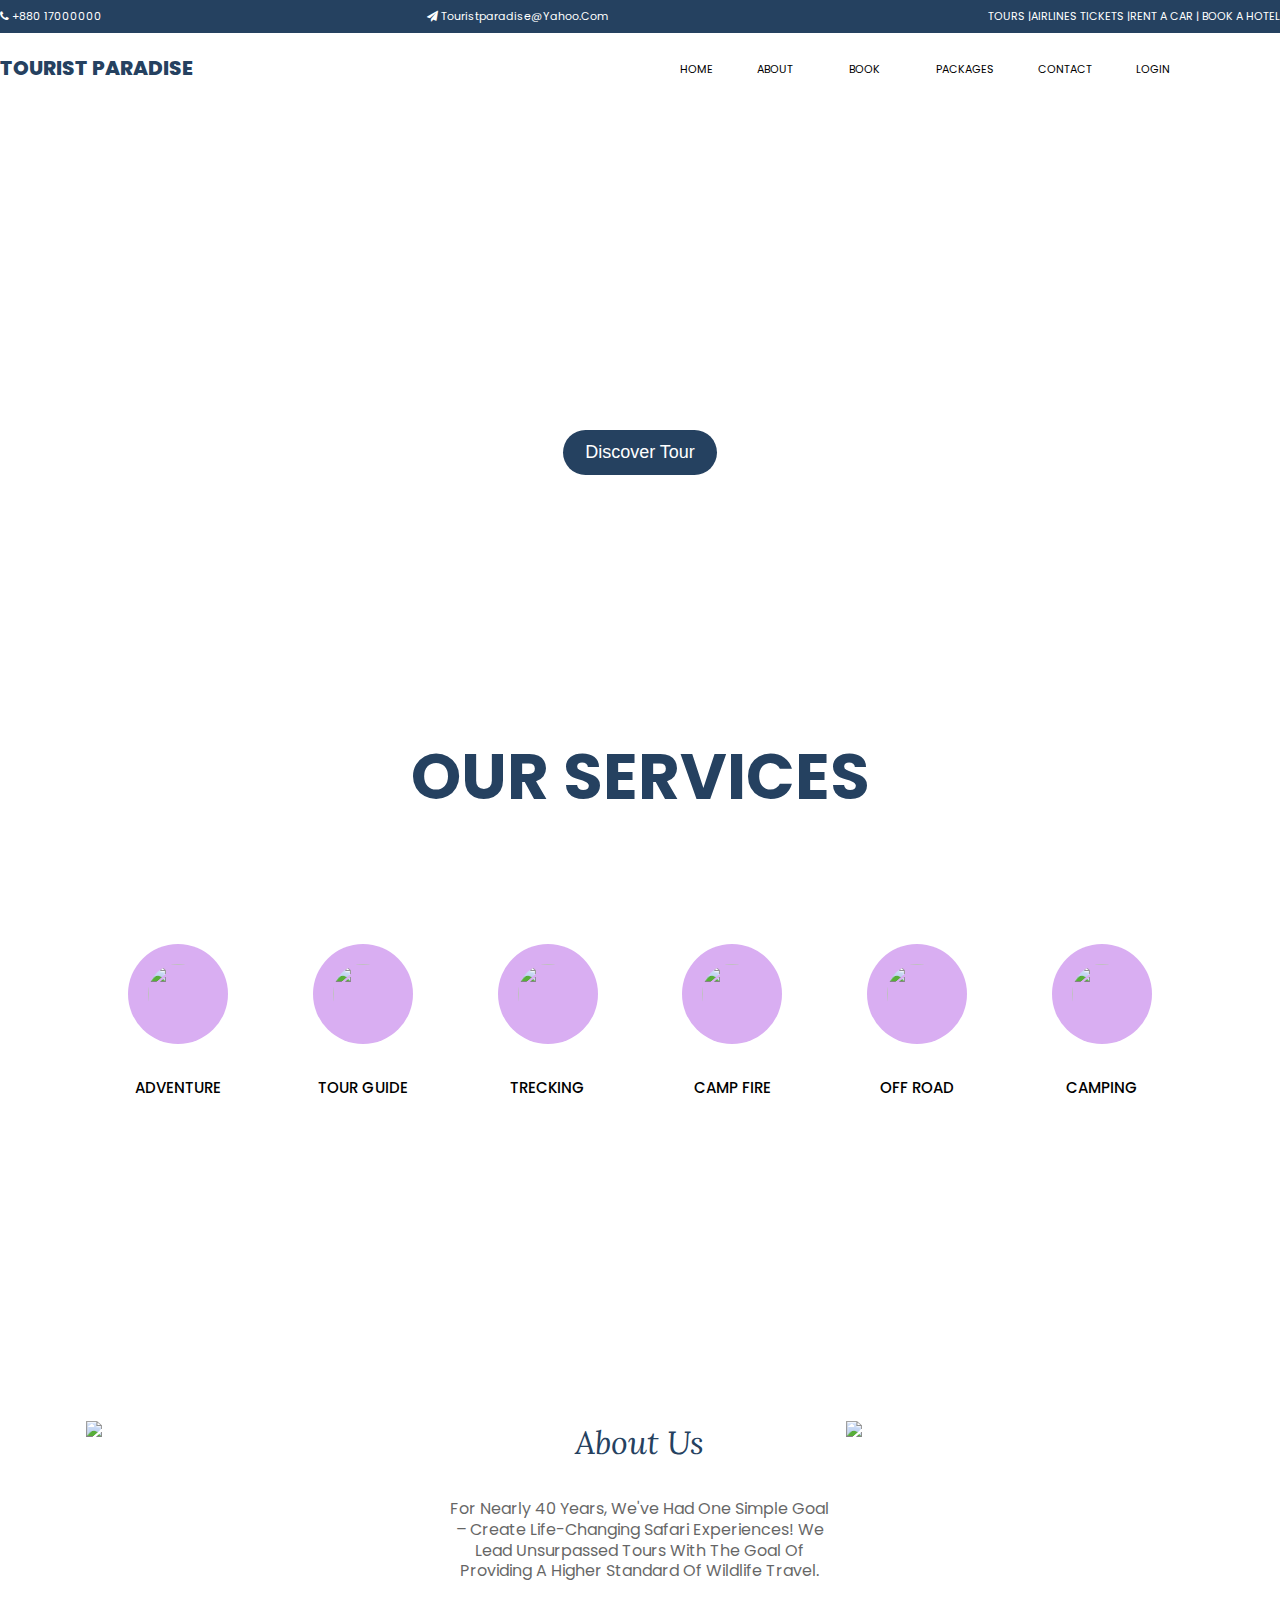
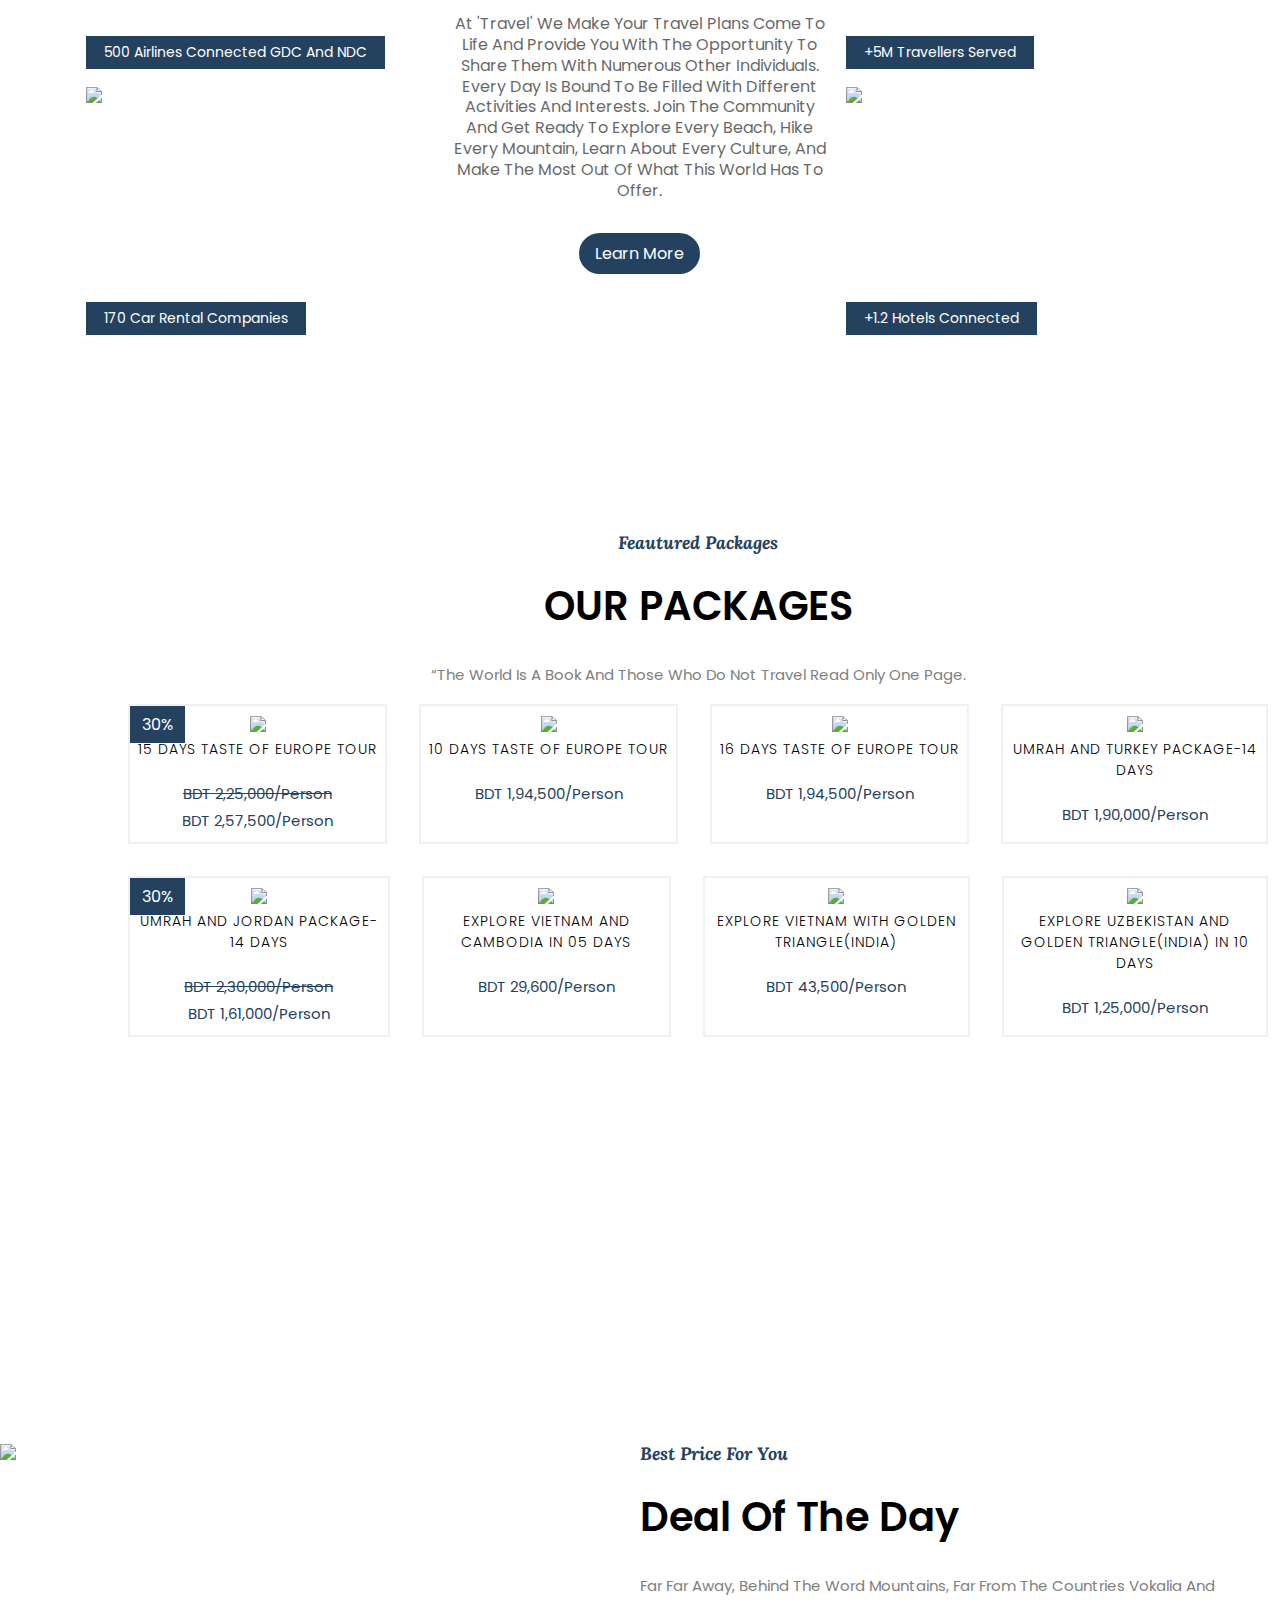
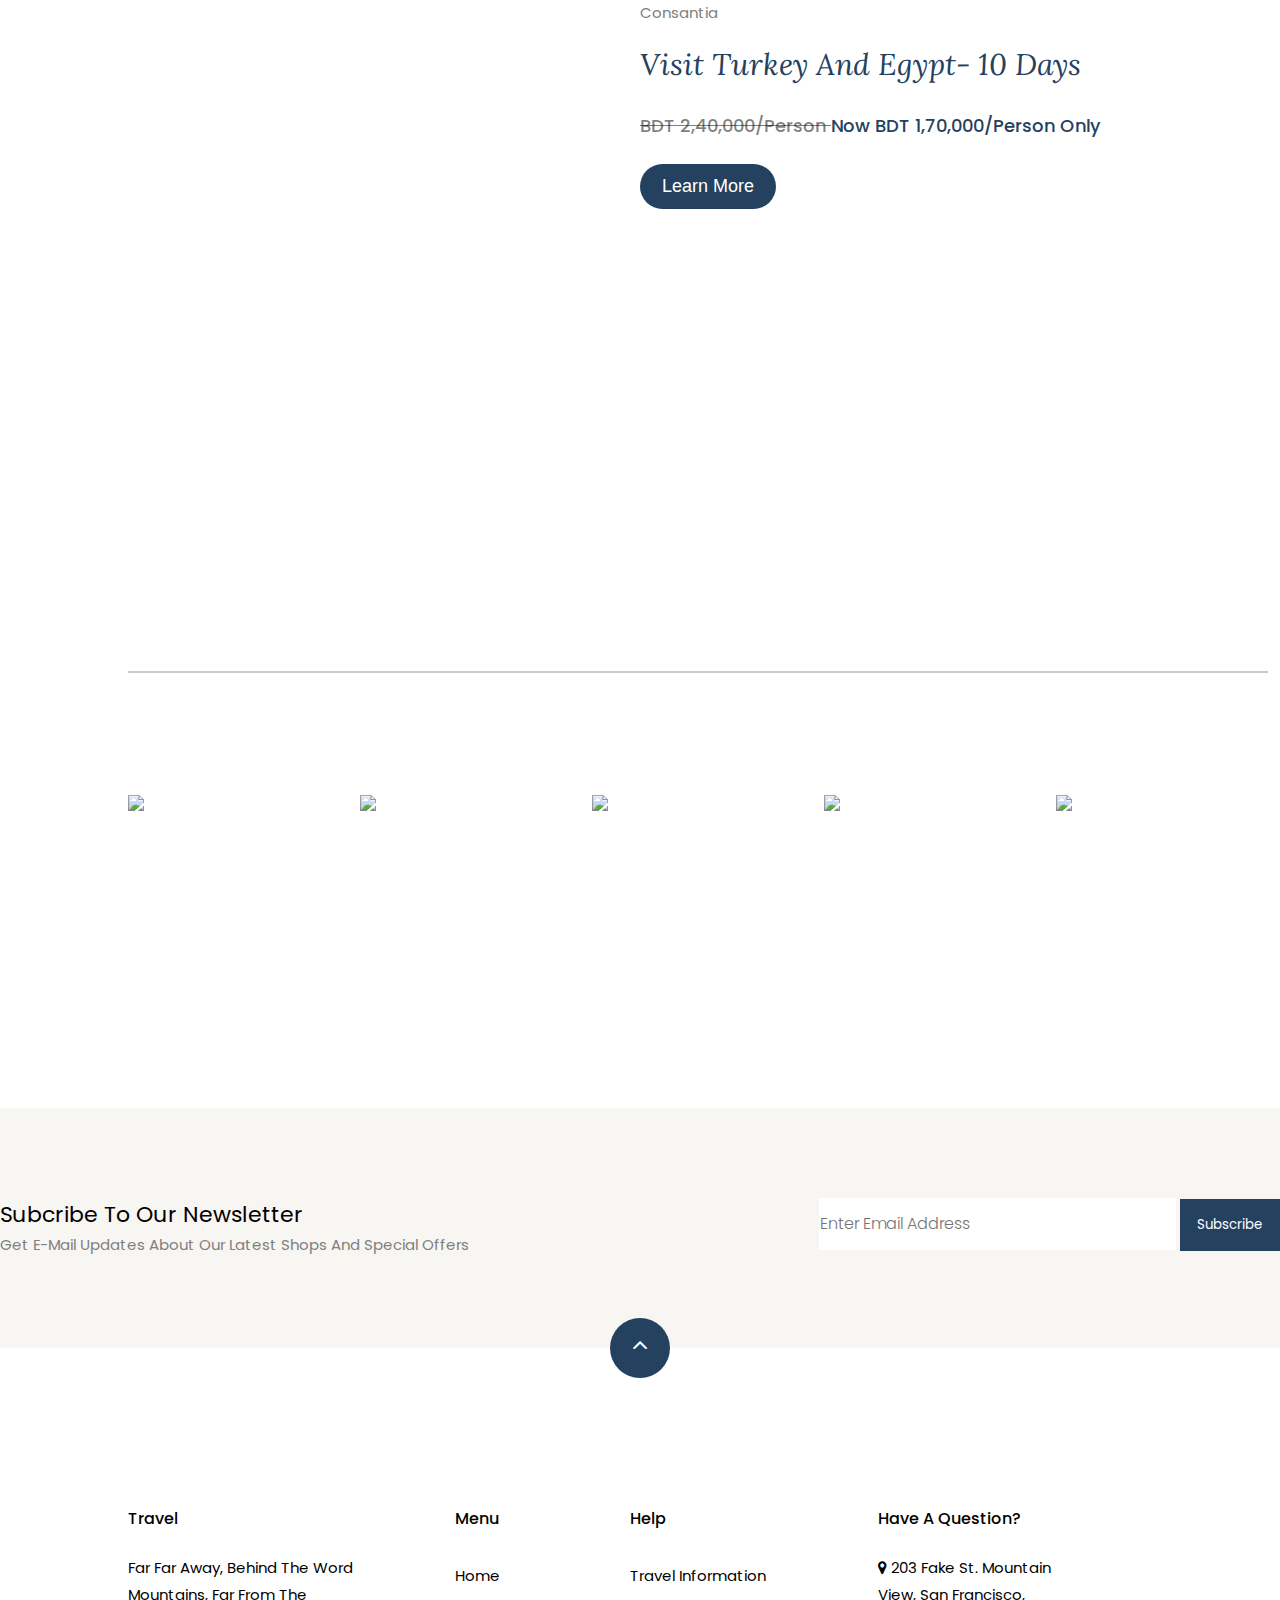
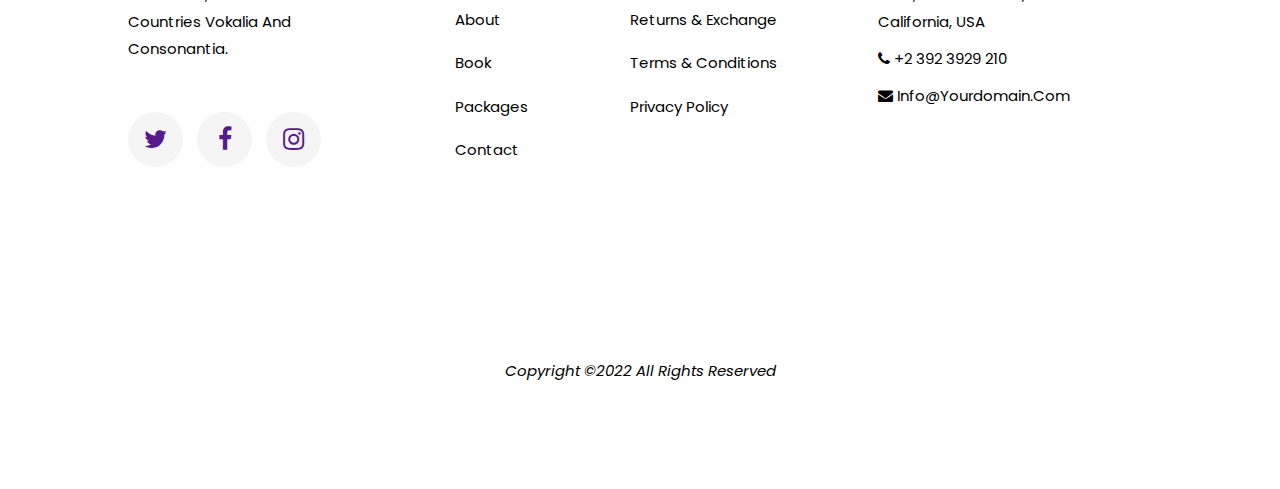
==== index.html @ d347f683 "updated css file" ====
<!DOCTYPE html>
<html>
    <head>
        <meta name="viewport" content="width=device-width, initial-scale=1.0">
        <!--font awesome link -->
        <link rel="stylesheet" href="https://stackpath.bootstrapcdn.com/font-awesome/4.7.0/css/font-awesome.min.css">
        <!--google fonts link -->
        <link rel="preconnect" href="https://fonts.googleapis.com">
        <link rel="preconnect" href="https://fonts.gstatic.com" crossorigin>
        <link href="https://fonts.googleapis.com/css2?family=Amatic+SC:wght@400;700&family=Lora:ital,wght@0,400;0,500;0,600;0,700;1,400;1,500;1,600;1,700&family=Poppins:ital,wght@0,100;0,200;0,300;0,400;0,500;0,600;0,700;0,800;0,900;1,100;1,200;1,300;1,400;1,500;1,600;1,700;1,800;1,900&display=swap" rel="stylesheet">
       <!--css link-->
       <link rel="stylesheet" type="text/css" href="style.css">
       <link rel="stylesheet" type="text/css" href="responsive.css">
       <!-- owl link-->
       <link rel="stylesheet" type="text/css" href="owl.carousel.min.css">
       <link rel="stylesheet" type="text/css" href="owl.theme.default.min.css">

      
        <title>Travel </title>
    </head>
    <body>
        <!--header section code starts-->
        <header>
            <!--top header section starts -->
            <div class="top-header">
                <div class="container">
                    <div class="top-header-tog">
                        <span class="first">
                            <i class="fa fa-phone" aria-hidden="true"></i>
                               <span>+880 17000000</span>
                           </span> 
                           <span class="second">
                            <i class="fa fa-paper-plane" aria-hidden="true"></i>
                            <span>touristparadise@yahoo.com</span>
                       </span> 
                       <span class="third">TOURS |AIRLINES TICKETS |RENT A CAR | BOOK A HOTEL </span> 

                    </div>
                </div>
            </div>
            <!--top header section stops -->
            <!--bottom header code starts here -->
            <div class="navbar">
                <div class="container">
                    <div class="logo-menu-cart-tog">
                        <div class="logo"><a href=".html">Tourist Paradise</a></div>
                        <div class="menu-cart">
                            <div class="menu">
                                <ul>
                                    <li><a href="index.html">HOME</a></li>
                                   
                                    <li><a href="about.html">ABOUT</a></li>
                                    <li>
                                        <div class="dropdown">
                                            <button class="dropbtn"><a href="">BOOK</a></button>
                                            <div class="dropdown-content">
                                              <a href="#">Login</a>
                                              <a href="#">Checkout</a>
                                              <a href="#">Wishlist</a>
                                            </div>
                                          </div>
                                    </li>
                                    <li><a href="packages.html">PACKAGES</a></li>
                                    <li><a href="contact.html">CONTACT</a></li>
                                    <li> <a href="#">LOGIN</a></li>
    
                                </ul>
                            </div>
                            
                            <!-- <div class="cart">
                                <a href=""><i class="fa fa-shopping-cart" aria-hidden="true"></i>[0]</a>
                                
                            </div> -->
                        </div>
                    </div>
                </div>
            </div>
            <!--bottom header code ends here -->
        </header>
        
        <!--header section code ends-->
        <!--banner section starts here -->
        <section class="banner">
            <div class="container">
                <div class="banner-content">
                    <h1> TRAVEL AROUND THE WORLD</h1>
                
                
                    <p>Explore, Discover, Travel</p>
                    <br>
                    <a href=""><button>Discover Tour</button></a>
                </div>
            </div>

        </section>
        <!--banner section ends here-->
        <!--icon section starts here-->
        <section class="icon">
            <div class="container">
                <div class="icon-title">
                    <h1> OUR SERVICES</h1>
                </div>
                <div class="icon-tog">
                   <div class="f-item"> 
                       <span class="icon-image-1">
                        <img src="icons/adventure.png">
                       </span>
                   <h1>ADVENTURE</h1>
                   
                   </div>
                   <div class="f-item">
                       <span class="icon-image-2">
                        <img src="icons/tourguide.png" >
                       </span>
                    <h1>TOUR GUIDE</h1>
                   
                   </div>
                   <div class="f-item">
                       <span class="icon-image-3">
                        <img src="icons/trecking.png">
                       </span>
                    <h1>TRECKING</h1>
                    
                </div>
                   <div class="f-item">
                       <span class="icon-image-4">
                        <img src="icons/campfire.png" >
                       </span>
                    <h1>CAMP FIRE</h1>
                   
                </div>
                <div class="f-item"> 
                    <span class="icon-image-5">
                     <img src="icons/offroad.png">
                    </span>
                <h1>OFF ROAD</h1>
               
                </div>
                <div class="f-item"> 
                    <span class="icon-image-6">
                     <img src="icons/camping.png">
                    </span>
                <h1>CAMPING</h1>
                
                </div>
            </div>
        </section>
         <!--icon section ends here-->
        <!--category section starts-->
        <section class="category">
            <div class="container-index">
                <div class="fc-gallery">
                    <div class="fc-item">
                        <!--item 01-->
                        <div class="item-content">
                          
                        
                            <img src="images/v.png">
                            <br>
                            <a href="">500 Airlines Connected GDC and NDC</a>
                           </div>
                          <!--Item 02-->
                        <div class="item-content">
                          
                        
                         <img src="images/v2.png">
                         <a href="">170 Car Rental Companies</a>
                        </div>
                    </div>
                    <div class="fc-item sec">
                        <h3>About Us</h3>
                        
                        <p>For nearly 40 years, we've had one simple goal – create life-changing safari experiences! We lead unsurpassed tours with the goal of providing a higher standard of wildlife travel.</p>
                        <p>At 'Travel' we make your travel plans come to life and provide you with the opportunity to share them with numerous other individuals. Every day is bound to be filled with different activities and interests. Join the community and get ready to explore every beach, hike every mountain, learn about every culture, and make the most out of what this world has to offer.</p>
                        <a href="about.html">Learn More</a>
                    </div>
                    <div class="fc-item">
                        <div class="item-content">
                            <!--Item 04-->
                            <img src="images/v4.png">
                            <a href="">+5M Travellers served</a>
                        </div>
                        <div class="item-content">
                            <!--Item 05-->
                            <img src="images/v5.png">
                            <a href="">+1.2 Hotels connected </a>
                        </div>
                    </div>
                </div>

            </div>

        </section>
        <!--category section ends here-->
        <!--product section starts here -->
        <section class="product">
            <div class="container-index">
                <div class="upper-part">
                    <h6>Feautured Packages</h6>
                    <h1>OUR PACKAGES</h1>
                    <p>“The world is a book and those who do not travel read only one page. </p>

                </div>
                <div class="product-gallery">
                     <!--item 01-->
                     <div class="product-item">
                        <img src="images/product1.png">
                        <h6>15 Days Taste of Europe Tour</h6>
                        <div class="price">
                            <span style="text-decoration: line-through;">BDT 2,25,000/person</span>
                            <br>
                            <span>BDT 2,57,500/person</span>
                        </div>
                        <div class="offer">
                            <span>30%</span>
                        </div>
                        <div class="product-meta">
                            <a><i class="fa fa-bars"></i></a>
                            <a><i class="fa fa-shopping-cart"></i></a>
                            
                        </div>
                    </div>
                     <!--item 02-->
                     <div class="product-item">
                        <img src="images/product2.png">
                        <h6>10 Days Taste of Europe Tour</h6>
                        <div class="price">
                            <span>BDT 1,94,500/person</span>
                            
                        </div>
                        <div class="product-meta">
                            <a><i class="fa fa-bars"></i></a>
                            <a><i class="fa fa-shopping-cart"></i></a>
                           
                        </div>
                    </div>
                     <!--item 03-->
                     <div class="product-item">
                        <img src="images/product3.png">
                        <h6>16 Days Taste of Europe Tour</h6>
                        <div class="price">
                            <span>BDT 1,94,500/person</span>

                        </div>
                        <div class="product-meta">
                            <a><i class="fa fa-bars"></i></a>
                            <a><i class="fa fa-shopping-cart"></i></a>
                            
                        </div>

                    </div>
                     <!--item 04-->
                     <div class="product-item">
                        <img src="images/product4.png">
                        <h6>Umrah and Turkey Package-14 Days</h6>
                        <div class="price">
                            <span>BDT 1,90,000/person</span>
                        </div>
                        <div class="product-meta">
                            <a><i class="fa fa-bars"></i></a>
                            <a><i class="fa fa-shopping-cart"></i></a>
                         
                        </div>

                    </div>
                    
                </div>

                <!--product-gallery 2 starts here -->
                <div class="product-gallery-2">
                <div class="product-item">
                    <!--item 05-->

                    <img src="images/product5.png">
                    <h6>Umrah and Jordan Package-14 Days</h6>
                    <div class="price">
                        <span style="text-decoration: line-through;">BDT 2,30,000/person</span>
                        <br>
                        <span>BDT 1,61,000/person</span>
                    </div>
                    <div class="offer">
                        <span>30%</span>
                    </div>
                    <div class="product-meta">
                        <a><i class="fa fa-bars"></i></a>
                        <a><i class="fa fa-shopping-cart"></i></a>
                     
                    </div>
                </div>
                 <!--item 06-->
                 <div class="product-item">
                    <img src="images/product6.png">
                    <h6>
                        Explore Vietnam and Cambodia in 05 Days
                    </h6>
                    <div class="price">
                        <span>BDT 29,600/person</span>
                        
                    </div>
                    <div class="product-meta">
                        <a><i class="fa fa-bars"></i></a>
                        <a><i class="fa fa-shopping-cart"></i></a>
                        
                    </div>
                </div>
                 <!--item 07-->
                 <div class="product-item">
                    <img src="images/product7.png">
                    <h6>Explore Vietnam with Golden Triangle(India)</h6>
                    <div class="price">
                        <span>BDT 43,500/person</span>

                    </div>
                    <div class="product-meta">
                        <a><i class="fa fa-bars"></i></a>
                        <a><i class="fa fa-shopping-cart"></i></a>
                        
                    </div>

                </div>
                 <!--item 08-->
                 <div class="product-item">
                    <img src="images/product8.png">
                    <h6> Explore Uzbekistan and Golden Triangle(India) in 10 Days</h6>
                    <div class="price">
                        <span>BDT 1,25,000/person</span>
                    </div>
                    <div class="product-meta">
                        <a><i class="fa fa-bars"></i></a>
                        <a><i class="fa fa-shopping-cart"></i></a>
                        
                    </div>

                </div>
                
            </div>
                <!--product gallery 2 ends here -->
            </div>
        </section>
        <!--product section ends here -->

        <!--banner-2 code starts here -->
        <section class="banner-2">
            <div class="container-index-index">
                <div class="banner-2-tog">
                    <div class="left-banner-2">
                        <img src="images/deal_img.jpg">
                    </div>
                    <div class="right-banner-2">
                        <div class="upper-part-2">
                            <h6>Best Price For You </h6>
                            <h1>Deal of the day</h1>
                            <p>Far far away, behind the word mountains, far from the countries Vokalia and Consantia </p>
                            <h2>
                                <a href="">Visit Turkey and Egypt- 10 Days</a>
                            </h2>
                            <div class="banner-2-price">
                                
                                <span class="price-1" style="text-decoration: line-through;">BDT 2,40,000/person </span>
                                <span class="price-2"><a href="">now BDT 1,70,000/person only</a></span>
                                <br>
                                <a href=""><button>Learn More</button></a>

                            </div>

                        </div>
                        <div class="countdown">

                        </div>
                    </div>
                </div>
            </div>
        </section>
        <!--banner code ends here -->

       
        <!--java script file link-->
       <script src="jquery.min.js"></script>
       <script src="owl.carousel.js"></script>
       <script src="function.js"></script>
        <!--summary section starts here -->
       
         
        <!--social-media section starts here -->
        <section class="social-media">
            <div class="container-index">
                <div class="social-media-tog">
                    <div class="social-1"><a><img src="images/brand_1.webp"></a></div>
                    <div class="social-1"><a><img src="images/brand_2.webp"></a></div>
                    <div class="social-1"><a><img src="images/brand_3.webp"></a></div>
                    <div class="social-1"><a><img src="images/brand_4.webp"></a></div>
                    <div class="social-1"><a><img src="images/brand_5.webp"></a></div>
                </div>
            </div>

        </section>
         <!--social-media section ends here -->

         <!--subscribe section starts here -->
          <!--subscribe section starts here -->
          <section class="subscribe">
            <div class="container">
               <div class="subscribe-tog">
                   <div class="sub-left">
                       <h1>Subcribe to our Newsletter</h1>
                       <p>Get e-mail updates about our latest shops and special offers</p>
                   </div>
                   <div class="sub-right">
                       <form>
                           <input type="email" placeholder="Enter email address">
                           <button>Subscribe</button>
                       </form>
                   </div>
               </div>
               <div class="sub-arrow">
                   <a href=""><i class="fa fa-angle-up"></i></a>
               </div>
            </div>
        </section>
        <!--subscribe section ends here -->
        <!--summary section starts here -->
        <section class="summary">
            <div class="container">
               <div class="sum-tog">
               <div class="sum-item">
                   <h1>Travel</h1>
                   <p>Far far away, behind the word <br>mountains, far from the <br> countries Vokalia and <br> Consonantia.</p>
                   <div class="sum-vegefoods-icons">
                       <a href=""><i class="fa fa-twitter"></i></a>
                       <a href=""><i class="fa fa-facebook-f"></i></a>
                       <a href=""><i class="fa fa-instagram"></i></a>
                       
                   </div>
               </div>
               <div class="sum-item">
                   <h1>Menu</h1>
                   <ul>
                       <li><a href="index.html">Home</a></li>
                       <li><a href="about.html">About</a></li>
                       <li><a href="">Book</a></li>
                       <li><a href="">Packages</a></li>
                       <li><a href="">Contact</a></li>

                   </ul>
               </div>
               <div class="sum-item">
                   <h1>Help</h1>
                   <ul>
                       <li><a href="">Travel Information</a></li>
                       <li><a href="">Returns & Exchange</a></li>
                       <li><a href="">Terms & Conditions</a></li>
                       <li><a href="">Privacy Policy</a></li>
                   </ul>
               </div>
               <div class="sum-item">
                   <h1>Have a Question?</h1>
                       <div class="sum-map">
                           <span><i class="fa fa-map-marker"></i></span>
                           <span>203 Fake St. Mountain <br> View, San Francisco, <br> California, USA</span>
                       </div>
                       <div class="sum-phone">
                           <span><i class="fa fa-phone"></i></span>
                           <span>+2 392 3929 210</span>
                       </div>
                       <div class="sum-mail">
                           <span><i class="fa fa-envelope"></i></span>
                           <span>info@yourdomain.com</span>
                       </div>
               </div>
           </div>
            </div>
        </section>

   </body>
   <footer>
       <div class="container">
           <div class="footer-div">
               <cite>Copyright ©2022 All rights reserved </cite>
           </div>
       </div>
   </footer>

    </body>
        <!-- footer section starts  -->

</html>
---- style.css ----
@import url('https://fonts.googleapis.com/css2?family=Poppins:wght@100;200;300;400;500;600&display=swap');

:root {
  --main-color: #8e44ad;
  --black: #222;
  --white: #fff;
  --light-black: #777;
  --light-white: #fff9;
  --dark-bg: rgba(0, 0, 0, 0.7);
  --light-bg: #eee;
  --border: 0.1rem solid var(--black);
  --box-shadow: 0 0.5rem 1rem rgba(0, 0, 0, 0.1);
  --text-shadow: 0 1.5rem 3rem rgba(0, 0, 0, 0.3);
}

* {
  font-family: 'Poppins', sans-serif;
  margin: 0;
  padding: 0;
  box-sizing: border-box;
  outline: none;
  border: none;
  text-decoration: none;
  text-transform: capitalize;
}



html::-webkit-scrollbar {
  width: 1rem;
}

html::-webkit-scrollbar-track {
  background-color: var(--white);
}

html::-webkit-scrollbar-thumb {
  background-color: var(--main-color);
}

section {
  padding: 5rem 10%;
}

@keyframes fadeIn {
  0% {
    transform: scale(0);
    opacity: 0;
  }
}

.heading {
  background-size: cover !important;
  background-position: center !important;
  padding-top: 10rem;
  padding-bottom: 15rem;
  display: flex;
  align-items: center;
  justify-content: center;
}

.heading h1 {
  font-size: 10rem;
  text-transform: uppercase;
  color: var(--white);
  text-shadow: var(--text-shadow);
}

.btn {
  display: inline-block;
  background: var(--black);
  margin-top: 1rem;
  color: var(--white);
  font-size: 1.7rem;
  padding: 1rem 3rem;
  cursor: pointer;
}

.btn:hover {
  background: var(--main-color);
}

.heading-title {
  text-align: center;
  margin-bottom: 3rem;
  font-size: 6rem;
  text-transform: uppercase;
  color: var(--black);
}

.header {
  position: sticky;
  top: 0;
  left: 0;
  right: 0;
  z-index: 1000;
  background-color: var(--white);
  display: flex;
  padding-top: 2rem;
  padding-bottom: 2rem;
  box-shadow: var(--box-shadow);
  align-items: center;
  justify-content: space-between;
}

.header .logo {
  font-size: 2.5rem;
  color: var(--black);
}

.header .navbar a {
  font-size: 2rem;
  margin-left: 2rem;
  color: var(--black);
}

.header .navbar a:hover {
  color: var(--main-color);
}

#menu-btn {
  font-size: 2.5rem;
  cursor: pointer;
  color: var(--black);
  display: none;
}

.header {
  width: 100%;
}
.container-index {
  width: 1140px;
  margin: auto;
}

.top-header {
  width: 100%;
  background-color: #254160;
  padding: 8px 0px;
  color: white;
  font-size: 11px;
  font-family: 'Poppins', sans-serif;
}
.third {
  float: right;
}

.first {
  float: left;
  width: 33.33%;
}
.logo-menu-cart-tog,
.menu-cart {
  display: flex;
}
.logo,
.menu-cart {
  flex-basis: 50%;
}
.menu ul li {
  display: inline-block;
  margin-left: 40px;
  line-height: 1.9;
  padding-top: 16px;
  padding-bottom: 20px;
  font-size: 11px;
  font-family: 'Poppins', sans-serif;
  font-weight: 400;
}
.menu ul li a {
  color: black;
}
.navbar {
  width: 100%;
  background-color: white;
  position: sticky;
  top: 0;
  z-index: 100;
  height: 65px;
}
.cart {
  margin-left: 40px;
  line-height: 1.9;
  padding-top: 16px;
  padding-bottom: 20px;
}
.menu ul li a,
.cart a,
.logo a {
  text-decoration: none;
}
.menu ul li a:hover {
  transition: 0.5s;

  color: #254160;
}

.logo {
  line-height: 1.9;
  padding-top: 16px;
  padding-bottom: 20px;
}
.logo a {
  font-weight: 800;
  font-size: 20px;
  text-transform: uppercase;
  font-family: 'Poppins', sans-serif;
  color: #254160;
}
.logo a:hover {
  font-weight: 800;
  font-size: 20px;
  text-transform: uppercase;
  font-family: 'Poppins', sans-serif;
  color: black;
  transition: 1s;
  cursor: pointer;
}

.banner {
  width: 100%;
  background-image: url(images/banner2.png);
  background-position: center;
  background-repeat: no-repeat;
  background-size: cover;
  padding: 85px 0px;
  text-align: center;
}
.banner h1 {
  font-size: 7vw;
  color: #fff;
  line-height: 1.1;
  font-weight: 300;
  font-family: 'Franklin Gothic Medium', 'Arial Narrow', Arial, sans-serif;
}

.banner p {
  font-weight: 300;
  font-size: 12px;
  letter-spacing: 4px;
  text-transform: uppercase;
  display: inline-block;
  color: #fff;
}
.banner-content button {
  background-color: #254160;
  padding: 12px 22px;
  margin: 25px 0px;
  border-radius: 30px;
  color: white;
  font-family: sans-serif;
  font-size: 18px;
  font-weight: 500;
}
.banner-content button:hover {
  background: transparent;
  transition: 1s;
  border: 2px solid navy;
  box-shadow: rgba(0, 0, 0, 0.25) 0px 54px 55px,
    rgba(0, 0, 0, 0.12) 0px -12px 30px, rgba(0, 0, 0, 0.12) 0px 4px 6px,
    rgba(0, 0, 0, 0.17) 0px 12px 13px, rgba(0, 0, 0, 0.09) 0px -3px 5px;
  cursor: pointer;
  color: #254160;
}
.right-banner-2 button {
  text-align: center;
  background-color: #254160;
  padding: 12px 22px;
  margin: 25px 0px;
  border-radius: 30px;
  color: white;
  font-family: sans-serif;
  font-size: 18px;
  font-weight: 500;
}
.right-banner-2 button:hover {
  background: transparent;
  transition: 1s;
  border: 2px solid navy;
  box-shadow: rgba(0, 0, 0, 0.25) 0px 54px 55px,
    rgba(0, 0, 0, 0.12) 0px -12px 30px, rgba(0, 0, 0, 0.12) 0px 4px 6px,
    rgba(0, 0, 0, 0.17) 0px 12px 13px, rgba(0, 0, 0, 0.09) 0px -3px 5px;
  cursor: pointer;
  color: #254160;
}
.icon-tog {
  display: flex;
  justify-content: space-between;
  padding: 120px 0px;
  text-align: center;
  line-height: 1.9;
  font-family: 'Poppins', Arial, sans-serif;
}
.f-item h1 {
  font-size: 15px;
  text-transform: uppercase;
  font-weight: 500;
  font-family: 'Poppins', Arial, sans-serif;
  color: #000000;
}
.f-item p {
  text-transform: uppercase;
  color: rgba(0, 0, 0, 0.5);
  font-size: 12px;
  font-weight: 500;
}
.icon-title {
  text-align: center;
  font-size: 32px;
  margin-top: 64px;
  font-family: 'Franklin Gothic Medium', 'Arial Narrow', Arial, sans-serif;
  font-weight: 200px;
  color: #254160;
}

.icon-image-1 img,
.icon-image-2 img,
.icon-image-3 img,
.icon-image-4 img,
.icon-image-5 img,
.icon-image-6 img {
  display: inline-block;

  height: 100px;
  width: 100px;
  text-align: center;
  padding: 20px 20px;
  border-radius: 100%;
}

.icon-image-1 img {
  background-color: #d9aef2;
}
.icon-image-2 img {
  background-color: #d9aef2;
}
.icon-image-3 img {
  background-color: #d9aef2;
}
.icon-image-4 img {
  background-color: #d9aef2;
}
.icon-image-5 img {
  background-color: #d9aef2;
}
.icon-image-6 img {
  background-color: #d9aef2;
}

.icon-image-1 img:hover,
.icon-image-2 img:hover,
.icon-image-3 img:hover,
.icon-image-4 img:hover,
.icon-image-5 img:hover,
.icon-image-6 img:hover {
  background-color: #254160;
  transition: 1s;
  cursor: pointer;
}

.sec {
  text-align: center;
  margin: 16px 0px;
}
.sec h3 {
  font-family: 'Lora', serif;
  font-style: italic;
  font-size: 32px;
  font-weight: 400;
  line-height: 1.5;
  color: #254160;
  margin-bottom: 32px;
}
.sec p {
  font-family: 'Poppins', sans-serif;
  color: black;
  opacity: 0.6;
  line-height: 1.3;
  margin-top: 32px;
  margin-bottom: 32px;
}
.sec a {
  background-color: #254160;
  color: white;
  padding: 6px 14px;
  font-size: 16px;
  font-family: 'Poppins', sans-serif;
  border-radius: 35px;
  border: 2px solid #254160;
  display: inline-block;
  text-decoration: none;
}

.sec a:hover {
  transition: 1s;
  cursor: pointer;
  background-color: white;
  color: #254160;
  border: 2px solid #254160;
}

.category {
  width: 100%;
  background-color: white;
  padding: 100px 0px;
}
.fc-gallery {
  display: flex;
}
.fc-item {
  flex-basis: 33.33%;
}
.item-content img {
  max-width: 100%;
  height: 250px;
}
.item-content,
.about-1-left {
  margin: 16px;
  height: 250px;
  position: relative;
}
.item-content a,
.about-1-left a {
  position: absolute;
  bottom: 0;
  left: 0;
  background: #254160;
  color: white;
  text-decoration: none;
  padding: 6px 18px;
  font-family: 'Poppins', Arial, sans-serif;
  font-size: 14px;
}
.testimonial {
  width: 100%;
  background-color: white;
}
.upper-part h6,
.upper-part h1,
.upper-part p {
  text-align: center;
}
.upper-part h6 {
  font-size: 18px;

  margin-bottom: 10px;
  font-family: 'Lora', Georgia, serif;
  font-style: italic;
  color: #254160;
}
.upper-part h1 {
  position: relative;
  font-size: 40px;
  font-weight: 600;
  color: #000000;
  font-family: 'Poppins', Arial, sans-serif;
  margin-top: 22px;
}
.upper-part p {
  margin-top: 25px;
  margin-bottom: 1rem;
  font-family: 'Poppins', Arial, sans-serif;
  background: #fff;
  font-size: 15px;
  line-height: 1.8;
  font-weight: 400;
  color: gray;
}
.testimonial-tog {
  display: grid;
  grid-template-columns: auto auto auto;
  padding: 85px 0px;
}

.test-1 {
  text-align: center;
}

.owl-carousel .owl-item img {
  width: 100px;
  border-radius: 100%;
}
.user-image {
  position: relative;
  display: inline-block;
  margin-top: 50px;
}

.test-1 p,
.test-1 h3,
.test-1 h5 {
  text-align: center;
}
.test-1 p {
  font-family: 'Poppins', Arial, sans-serif;
  background: #fff;
  font-size: 15px;
  line-height: 1.8;
  font-weight: 400;
  color: gray;
  margin-top: 40px;
  margin-bottom: 40px;
  border-left: 2px solid rgb(238, 236, 236);
  position: relative;
}
.test-1 p::before {
  content: '';
  height: 30px;
  width: 3px;
  background-color: #254160;
  position: absolute;
  left: -2px;
  top: 50%;
  transform: translateY(-50%);
}
.test-1 h3 {
  font-weight: 400;
  font-size: 18px;
  margin-bottom: 0;
  font-family: 'Poppins', Arial, sans-serif;
}
.test-1 h5 {
  font-size: 12px;
  font-weight: 400;
  text-transform: uppercase;
  letter-spacing: 2px;
  font-family: 'Poppins', Arial, sans-serif;
  margin: 10px 0px;
}

.product {
  width: 100%;
  background-color: white;
}
.product-gallery {
  display: grid;
  grid-template-columns: auto auto auto auto;
  column-gap: 32px;
}
.product-gallery-2 {
  display: grid;
  grid-template-columns: auto auto auto auto;
  column-gap: 32px;
  margin-top: 32px;
}
.product-item {
  text-align: center;
  position: relative;
  border: 2px solid rgb(240, 240, 240);
  padding: 8px;
}
.product-item img {
  width: 220px;
}
.product-item img:hover {
  transform: scale(1.1);
  transition: 0.5s;
}
.product-item h6 {
  font-size: 14px;
  margin-bottom: 20px;
  font-weight: 300;
  text-transform: uppercase;
  letter-spacing: 1px;
  font-family: 'Poppins', Arial, sans-serif;
  line-height: 1.5;
}
.price span {
  font-family: 'Poppins', Arial, sans-serif;
  background: #fff;
  font-size: 15px;
  line-height: 1.8;
  color: #254160;
}
.product-meta a i {
  width: 40px;
  height: 40px;
  line-height: 40px;
  color: white;
  background-color: #254160;
  border-radius: 100%;
}
.product-meta {
  position: absolute;
  bottom: 15px;
  left: 50%;
  transform: translateX(-50%);
  opacity: 0;
}
.product-item:hover .product-meta {
  opacity: 1;
  transition: 1s;
}

.offer span {
  position: absolute;
  background: #254160;
  top: 0;
  left: 0;
  padding: 6px 12px;
  color: white;
  font-family: 'Poppins', Arial, sans-serif;
  text-align: center;
}
.banner-2 {
  width: 100%;

  background-image: url(../images/bg_3.jpg);
  background-position: center;
  background-repeat: no-repeat;
  background-size: cover;
  padding: 85px 0px;
  margin: 120px 0px;
}

.upper-part-2 h6,
.upper-part-2 h1,
.upper-part-2 p {
  text-align: left;
}

.upper-part-2 h6 {
  font-size: 18px;

  margin-bottom: 10px;
  font-family: 'Lora', Georgia, serif;
  font-style: italic;
  color: #254160;
}
.upper-part-2 h1 {
  position: relative;
  font-size: 40px;
  font-weight: 600;
  color: #000000;
  font-family: 'Poppins', Arial, sans-serif;
  margin-top: 22px;
}
.upper-part-2 p {
  margin-block-start: 1em;
  margin-block-end: 1em;
  margin-inline-start: 0px;
  margin-inline-end: 0px;
  margin-top: 25px;
  margin-bottom: 1rem;
  font-family: 'Poppins', Arial, sans-serif;

  font-size: 15px;
  line-height: 1.8;
  font-weight: 400;
  color: gray;
}
.banner-2-tog {
  display: flex;
  margin: 120px 0px;
  text-align: left;
}
.left-banner-2,
.right-banner-2 {
  flex-basis: 50%;
}
.price-1 {
  font-weight: 500;
  font-size: 18px;
  color: rgba(0, 0, 0, 0.5);
}
.price-2 a {
  font-weight: 500;
  font-size: 18px;
  color: #254160;
  text-decoration: none;
}
.banner-2-price {
  margin-top: 25px;
}
.upper-part-2 h2 a {
  text-decoration: none;
  color: #254160;
  font-size: 30px;
  font-family: 'Lora', Georgia, serif;
  font-style: italic;
  line-height: 1.5;
  font-weight: 400;
}
.user-image i {
  width: 40px;
  height: 40px;
  line-height: 40px;
  border-radius: 100%;
  color: #254160;
  background-color: white;
  position: absolute;
  bottom: 0;
  right: 0;
}

.social-media-tog {
  display: grid;
  grid-template-columns: auto auto auto auto auto;
  column-gap: 20px;
  margin-top: 32px;
  border-top: 2px solid rgb(201, 201, 201);
  padding: 120px 0px;
}
.social-1 img {
  width: 180px;
  height: auto;
}
.subscribe {
  width: 100%;
  padding: 90px 0px;
  background-color: #f7f6f2;
  margin: 90px 0px;
  position: relative;
}
.subscribe-tog {
  display: flex;
  justify-content: space-between;
}
.sub-left h1 {
  line-height: 1.5;
  font-weight: 400;
  color: #000000;
  font-family: 'Poppins', Arial, sans-serif;
  font-size: 22px;
}
.sub-left p {
  font-family: 'Poppins', Arial, sans-serif;

  font-size: 15px;
  line-height: 1.8;
  font-weight: 400;
  color: gray;
}

.sub-right form input {
  width: 357.31px;
  height: 52px;
  background: #fff;
  border: 1px solid transparent;
  color: black;
  font-size: 16px;
  font-weight: 300;
  color: #000000;
}
.sub-right form button {
  height: 52px;
  width: 100px;
  border: none;
  background-color: #254160;
  color: white;
}
.sub-arrow {
  width: 60px;
  height: 60px;
  line-height: 60px;
  border-radius: 100%;
  background-color: #254160;
  text-align: center;
  color: white;
  position: absolute;
  bottom: -30px;
  left: 50%;
  transform: translateX(-50%);
}
.sub-arrow a i {
  color: white;
  font-size: 25px;
}
.sum-tog {
  display: grid;
  grid-template-columns: auto auto auto auto;
  column-gap: 20px;
}
.sum-item {
  text-align: left;
}
.sum-item h1 {
  font-size: 16px;
  font-weight: 500;
  line-height: 1.5px;
  color: #000000;
  font-family: 'Poppins', Arial, sans-serif;
  padding-bottom: 35px;
}
.sum-item p {
  font-size: 14px;

  color: #000000;
  font-family: 'Poppins', Arial, sans-serif;

  font-size: 15px;
  line-height: 1.8;
  font-weight: 400;
  margin-bottom: 50px;
}
.sum-item ul li {
  list-style: none;
}

.sum-item ul li a {
  text-decoration: none;
  font-size: 14px;

  color: #000000;
  font-family: 'Poppins', Arial, sans-serif;

  font-size: 15px;
  line-height: 2.9;
  font-weight: 400;
}
.sum-item ul li a:hover {
  margin-left: 10px;
  transition: 1s;
  color: #254160;
}
.sum-vegefoods-icons a i {
  background-color: #f5f5f5;
  width: 55px;
  height: 55px;
  line-height: 55px;
  border-radius: 100%;
  margin-right: 10px;
  font-size: 25px;
}
.sum-vegefoods-icons a i:hover {
  background-color: #254160;
  color: white;
  transition: 1s;
}
.sum-vegefoods-icons a {
  text-align: center;
}

.sum-map span,
.sum-phone span,
.sum-mail span {
  font-size: 14px;

  color: #000000;
  font-family: 'Poppins', Arial, sans-serif;

  font-size: 15px;
  line-height: 1.8;
  font-weight: 400;
}
.sum-map,
.sum-phone,
.sum-mail {
  margin-bottom: 10px;
}
.footer-div {
  text-align: center;

  font-size: 14px;
  padding: 7em 0;
  color: #000000;
  font-family: 'Poppins', Arial, sans-serif;
  background: #fff;
  font-size: 15px;
  line-height: 1.8;
  font-weight: 400;
}
.footer-div a {
  text-decoration: none;
}

.footer-div a:hover {
  color: #254160;
  transition: 1s;
}

/* Style The Dropdown Button */
.dropbtn {
  background-color: white;
  color: black;
  padding: 12px;
  font-size: 11px;
  border: none;

  font-family: 'Poppins', sans-serif;
  font-weight: 400;
}
.dropbtn:hover {
  background-color: #254160;
  transition: 1s;
}

/* The container <div> - needed to position the dropdown content */
.dropdown {
  position: relative;
  display: inline-block;
}

/* Dropdown Content (Hidden by Default) */
.dropdown-content {
  display: none;
  position: absolute;
  background-color: #f9f9f9;
  min-width: 160px;
  box-shadow: 0px 8px 16px 0px rgba(0, 0, 0, 0.2);
  z-index: 1;
}

/* Links inside the dropdown */
.dropdown-content a {
  color: black;
  padding: 12px 16px;
  text-decoration: none;
  display: block;
}

/* Change color of dropdown links on hover */
.dropdown-content a:hover {
  background-color: #f1f1f1;
}

/* Show the dropdown menu on hover */
.dropdown:hover .dropdown-content {
  display: block;
}

/* Change the background color of the dropdown button when the dropdown content is shown */
.dropdown:hover .dropbtn {
  background-color: white;
}
/* about page style starts*/
.about-title h1 {
  font-family: 'Lucida Sans', 'Lucida Sans Regular', 'Lucida Grande',
    'Lucida Sans Unicode', Geneva, Verdana, sans-serif;
  color: #254160;
  font-weight: 300;
  margin: 32px;
  text-align: center;
}
.about-why-title h1 {
  font-size: 24px;
  font-family: 'Lucida Sans', 'Lucida Sans Regular', 'Lucida Grande',
    'Lucida Sans Unicode', Geneva, Verdana, sans-serif;
  color: #254160;
  font-weight: 300;
  margin: 32px;
  text-align: center;
}
.about-1-left img {
  max-width: 100%;
  height: 250px;
}
.about-1-tog {
  display: flex;
}

table {
  font-family: arial, sans-serif;
  border-collapse: collapse;
  width: 100%;
}

td,
th {
  border: 1px solid #dddddd;
  text-align: left;
  padding: 8px;
}

tr:nth-child(even) {
  background-color: #dddddd;
}

/* about page style ends*/
.highlights-tog {
  display: flex;
  color: white;
}
.high-1 {
  background-color: #f9799a;

  padding-left: 50px;
  padding-right: 50px;
  padding-top: 25px;
  padding-bottom: 20px;
  margin-left: 25px;
  margin-right: 25px;
  border-radius: 10px;
  margin-bottom: 100px;
  margin-top: 42px;
}
.high-1:hover {
  cursor: pointer;
  box-shadow: 10px 10px 5px rgb(230, 225, 225);
}
.high-2 {
  background-color: #61c4d8;

  padding-left: 50px;
  padding-right: 50px;
  padding-top: 25px;
  padding-bottom: 20px;
  margin-left: 25px;
  margin-right: 25px;
  border-radius: 10px;
  margin-bottom: 100px;
  margin-top: 42px;
}
.high-2:hover {
  cursor: pointer;
  box-shadow: 10px 10px 5px rgb(230, 225, 225);
}

.high-3 {
  background-color: #1e266d;

  padding-left: 50px;
  padding-right: 50px;
  padding-top: 25px;
  padding-bottom: 20px;
  margin-left: 25px;
  margin-right: 25px;
  border-radius: 10px;
  margin-bottom: 100px;
  margin-top: 42px;
}
.high-3:hover {
  cursor: pointer;
  box-shadow: 10px 10px 5px rgb(230, 225, 225);
}
.high-1 p,
.high-2 p,
.high-3 p {
  line-height: 1.9;
  font-size: 16px;
}

.high-1 h3,
.high-2 h3,
.high-3 h3 {
  font-size: 18px;
  font-weight: bold;
  margin-bottom: 17px;
}

.packages .box-container {
  display: grid;
  grid-template-columns: repeat(auto-fit, minmax(30rem, 1fr));
  gap: 2rem;
}

.packages .box-container .box {
  border: var(--border);
  box-shadow: var(--box-shadow);
  background: var(--white);
  display: none;
}

.packages .box-container .box:nth-child(1),
.packages .box-container .box:nth-child(2),
.packages .box-container .box:nth-child(3),
.packages .box-container .box:nth-child(4),
.packages .box-container .box:nth-child(5),
.packages .box-container .box:nth-child(6) {
  display: inline-block;
}

.packages .box-container .box:hover .image img {
  transform: scale(1.1);
}

.packages .box-container .box .image {
  height: 25rem;
  overflow: hidden;
}

.packages .box-container .box .image img {
  height: 100%;
  width: 100%;
  object-fit: cover;
  transition: 0.2s linear;
}

.packages .box-container .box .content {
  padding: 2rem;
  text-align: center;
}

.packages .box-container .box .content h3 {
  font-size: 2.5rem;
  color: var(--black);
}

.packages .box-container .box .content p {
  font-size: 1.5rem;
  color: var(--light-black);
  line-height: 2;
  padding: 1rem 0;
}

.packages .load-more {
  text-align: center;
  margin-top: 2rem;
}

.booking .book-form {
  padding: 2rem;
  background: var(--light-bg);
}

.booking .book-form .flex {
  display: flex;
  flex-wrap: wrap;
  gap: 2rem;
}

.booking .book-form .flex .inputBox {
  flex: 1 1 41rem;
}

.booking .book-form .flex .inputBox input {
  width: 100%;
  padding: 1.2rem 1.4rem;
  font-size: 1.6rem;
  color: var(--light-black);
  text-transform: none;
  margin-top: 1.5rem;
  border: var(--border);
}

.booking .book-form .flex .inputBox input:focus {
  background: var(--black);
  color: var(--white);
}

.booking .book-form .flex .inputBox input:focus::placeholder {
  color: var(--light-white);
}

.booking .book-form .flex .inputBox span {
  font-size: 1.5rem;
  color: var(--light-black);
}

.booking .book-form .btn {
  margin-top: 2rem;
}

/* media queries  */


  #menu-btn {
    display: inline-block;
    transition: 0.2s linear;
  }

  #menu-btn.fa-times {
    transform: rotate(180deg);
  }

  .header .navbar {
    position: absolute;
    top: 99%;
    left: 0;
    right: 0;
    background-color: var(--white);
    border-top: var(--border);
    padding: 2rem;
    transition: 0.2s linear;
    clip-path: polygon(0 0, 100% 0, 100% 0, 0 0);
  }

  .header .navbar.active {
    clip-path: polygon(0 0, 100% 0, 100% 100%, 0 100%);
  }

  .header .navbar a {
    display: block;
    margin: 2rem;
    text-align: center;
  }
}

@media (max-width: 450px) {
  html {
    font-size: 50%;
  }

  .heading-title {
    font-size: 3.5rem;
  }
}
/* 
.footer {
  background: url(../images/footer-bg.jpg) no-repeat;
  background-size: cover;
  background-position: center;
}

.footer .box-container {
  display: grid;
  grid-template-columns: repeat(auto-fit, minmax(25rem, 1fr));
  gap: 3rem;
}

.footer .box-container .box h3 {
  color: var(--white);
  font-size: 2.5rem;
  padding-bottom: 2rem;
}

.footer .box-container .box a {
  color: var(--light-white);
  font-size: 1.5rem;
  padding-bottom: 1.5rem;
  display: block;
}

.footer .box-container .box a i {
  color: var(--main-color);
  padding-right: 0.5rem;
  transition: 0.2s linear;
}

.footer .box-container .box a:hover i {
  padding-right: 2rem;
}

.footer .credit {
  text-align: center;
  padding-top: 3rem;
  margin-top: 3rem;
  border-top: 0.1rem solid var(--light-white);
  font-size: 2rem;
  color: var(--white);
}

.footer .credit span {
  color: var(--main-color);
} */
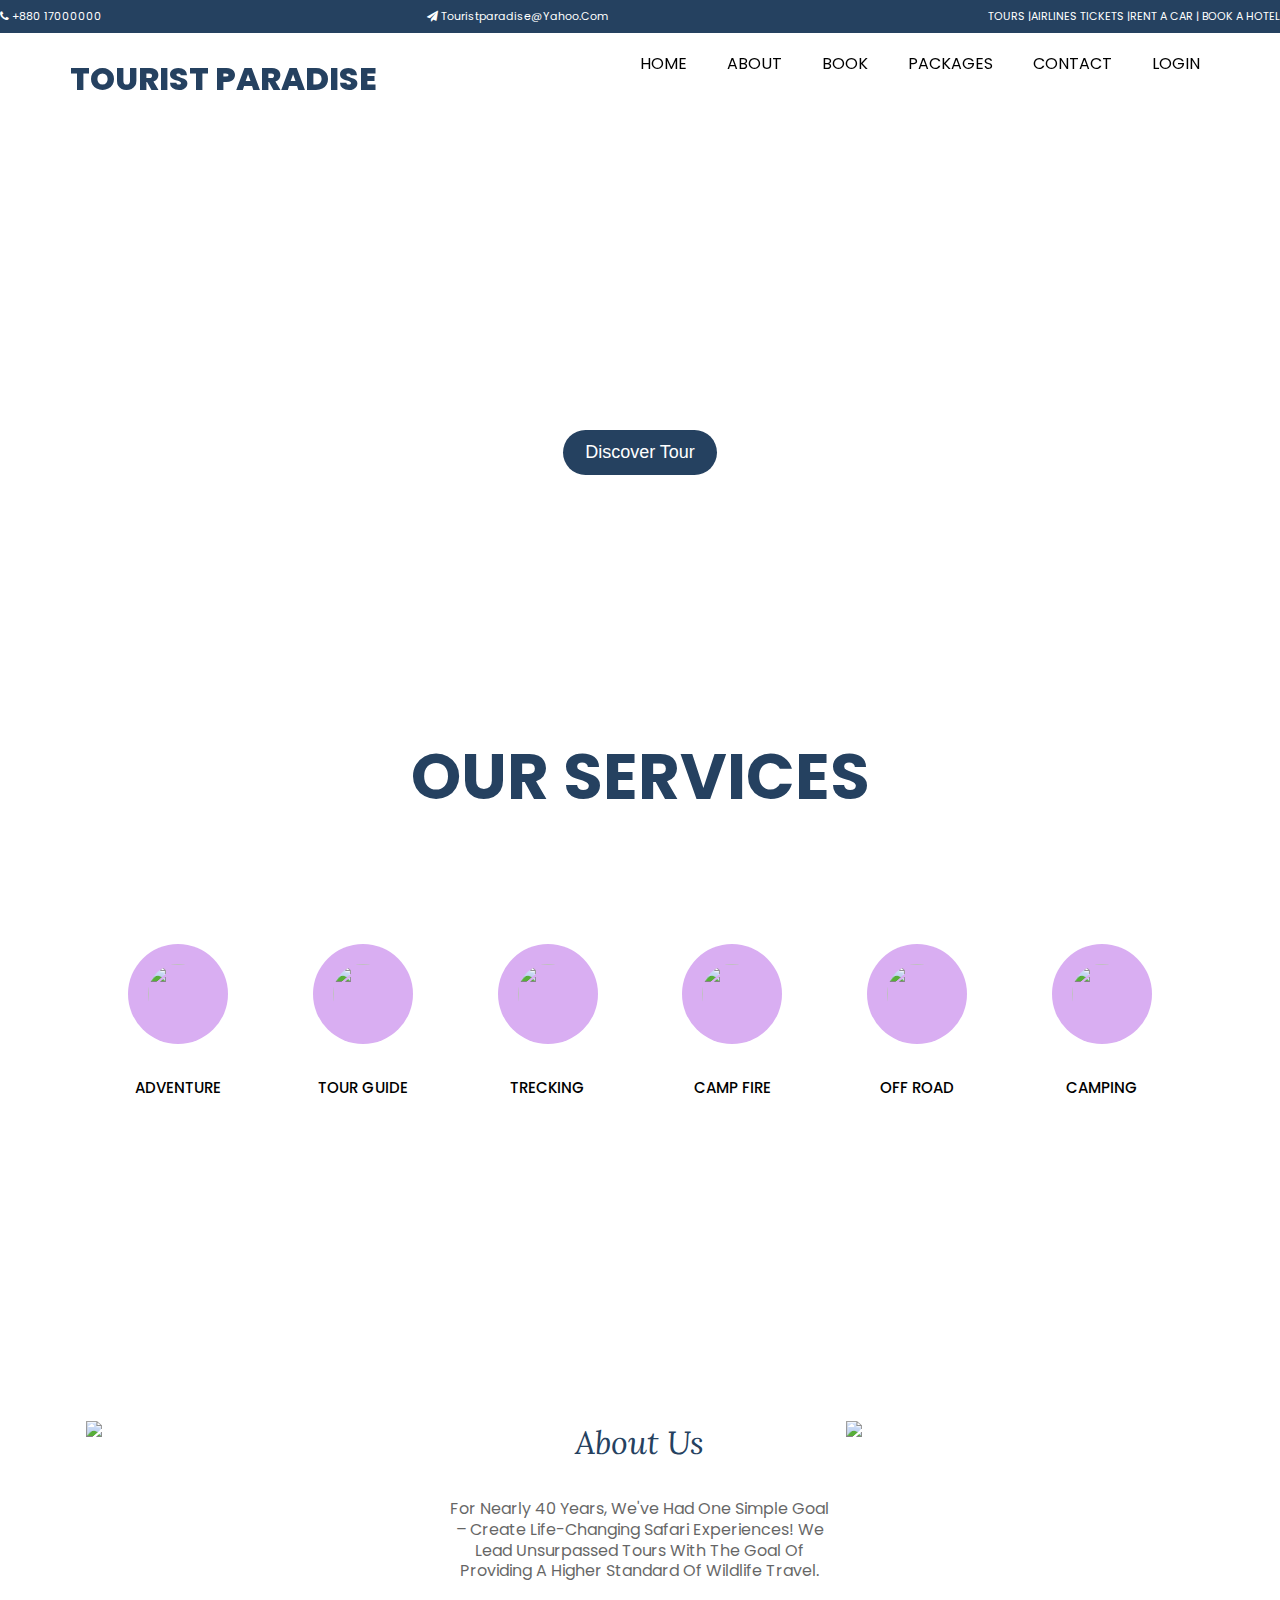
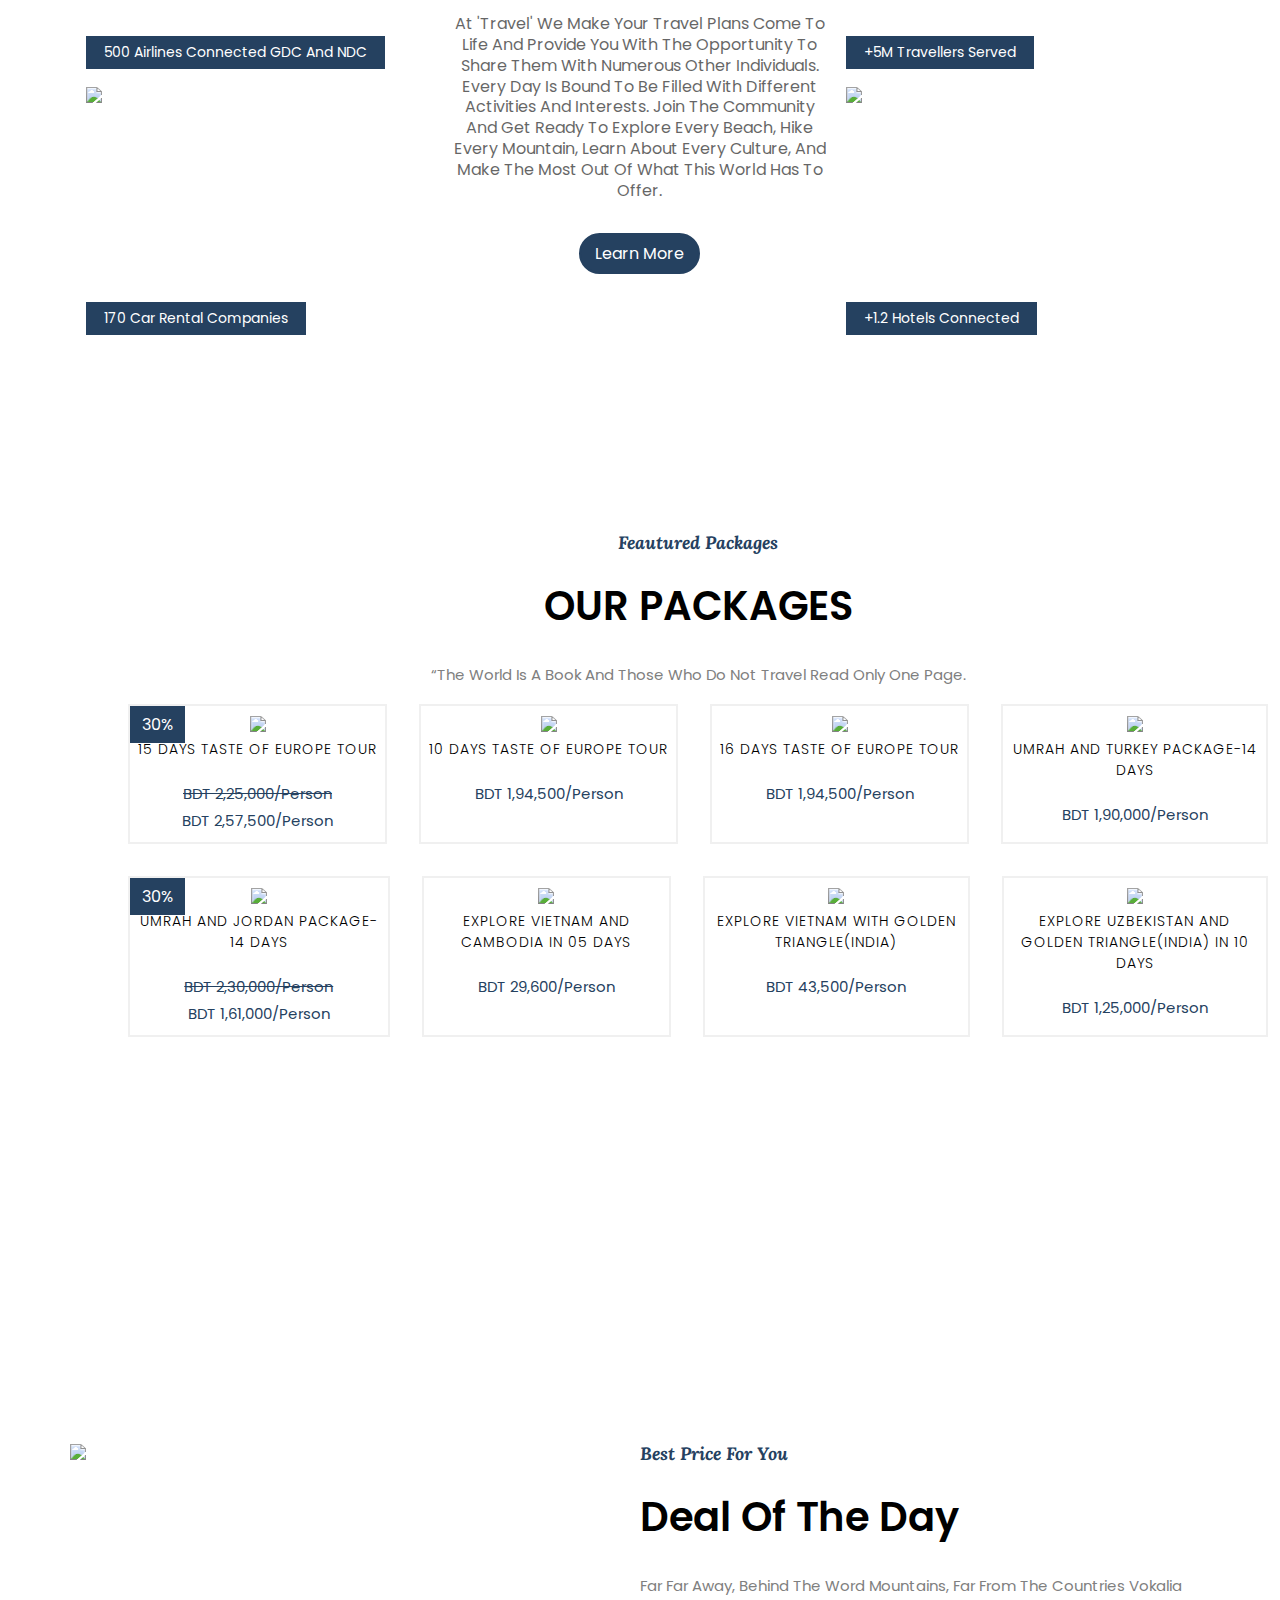
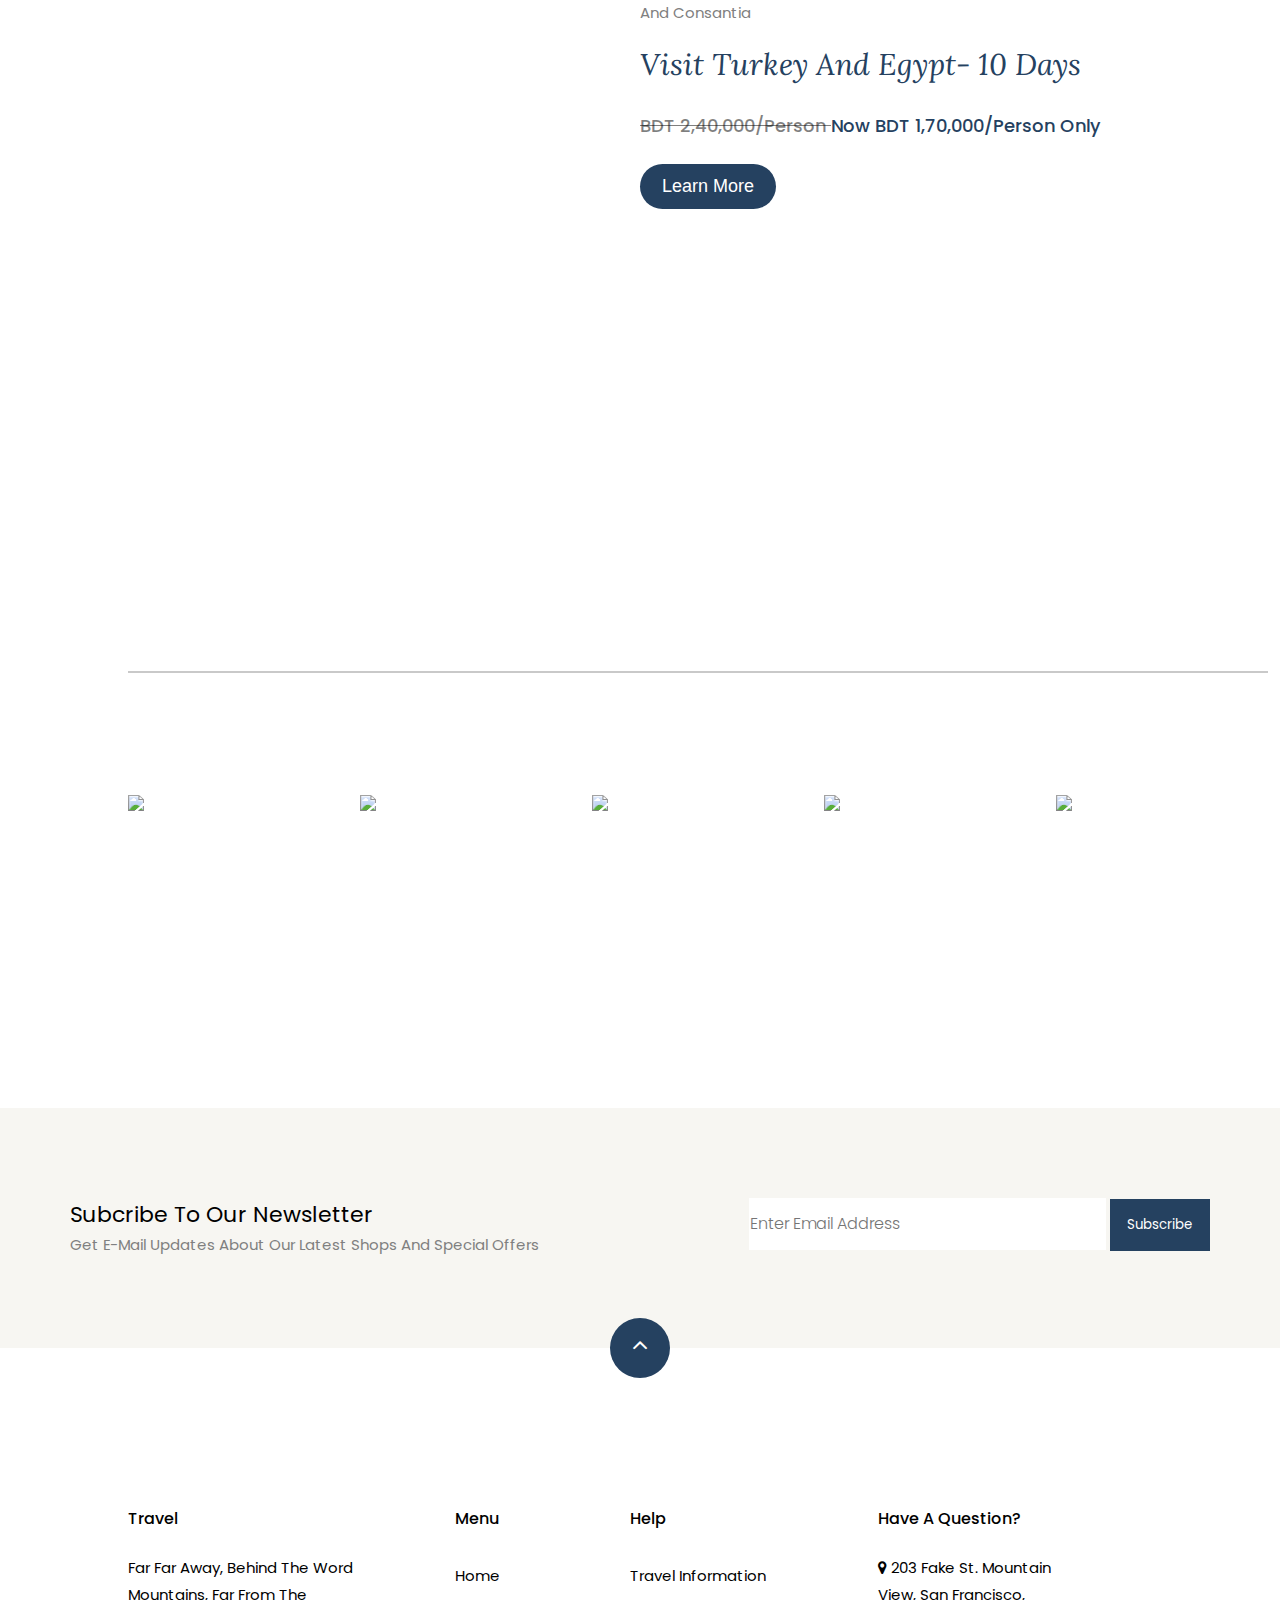
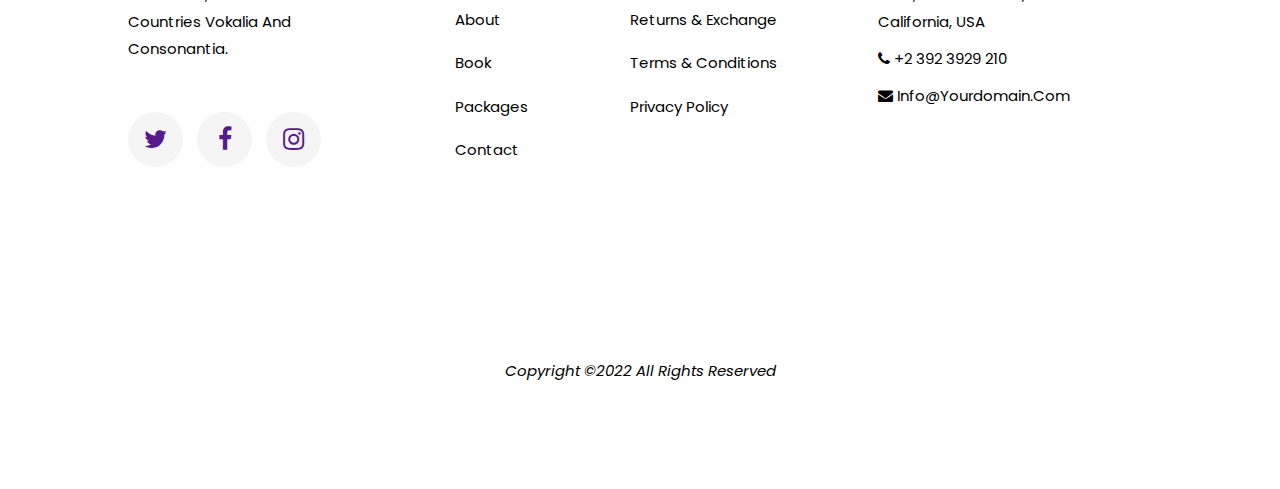
==== commit 69bb7cd1: "tour paradise project" ====
--- a/index.html
+++ b/index.html
@@ -10,6 +10,7 @@
         <link href="https://fonts.googleapis.com/css2?family=Amatic+SC:wght@400;700&family=Lora:ital,wght@0,400;0,500;0,600;0,700;1,400;1,500;1,600;1,700&family=Poppins:ital,wght@0,100;0,200;0,300;0,400;0,500;0,600;0,700;0,800;0,900;1,100;1,200;1,300;1,400;1,500;1,600;1,700;1,800;1,900&display=swap" rel="stylesheet">
        <!--css link-->
        <link rel="stylesheet" type="text/css" href="style.css">
+       <link rel="stylesheet" type="text/css" href="navbar.css">
        <link rel="stylesheet" type="text/css" href="responsive.css">
        <!-- owl link-->
        <link rel="stylesheet" type="text/css" href="owl.carousel.min.css">
@@ -41,28 +42,19 @@
             <!--top header section stops -->
             <!--bottom header code starts here -->
             <div class="navbar">
-                <div class="container">
+                <div class="container-index">
                     <div class="logo-menu-cart-tog">
-                        <div class="logo"><a href=".html">Tourist Paradise</a></div>
+                        <div class="logo"><a href="index.html">Tourist Paradise</a></div>
                         <div class="menu-cart">
                             <div class="menu">
                                 <ul>
                                     <li><a href="index.html">HOME</a></li>
                                    
                                     <li><a href="about.html">ABOUT</a></li>
-                                    <li>
-                                        <div class="dropdown">
-                                            <button class="dropbtn"><a href="">BOOK</a></button>
-                                            <div class="dropdown-content">
-                                              <a href="#">Login</a>
-                                              <a href="#">Checkout</a>
-                                              <a href="#">Wishlist</a>
-                                            </div>
-                                          </div>
-                                    </li>
+                                    <li><a href="book.html">BOOK</a></li>
                                     <li><a href="packages.html">PACKAGES</a></li>
                                     <li><a href="contact.html">CONTACT</a></li>
-                                    <li> <a href="#">LOGIN</a></li>
+                                    <li> <a href="login.html">LOGIN</a></li>
     
                                 </ul>
                             </div>
@@ -341,7 +333,7 @@
 
         <!--banner-2 code starts here -->
         <section class="banner-2">
-            <div class="container-index-index">
+            <div class="container-index">
                 <div class="banner-2-tog">
                     <div class="left-banner-2">
                         <img src="images/deal_img.jpg">
@@ -399,7 +391,7 @@
          <!--subscribe section starts here -->
           <!--subscribe section starts here -->
           <section class="subscribe">
-            <div class="container">
+            <div class="container-index">
                <div class="subscribe-tog">
                    <div class="sub-left">
                        <h1>Subcribe to our Newsletter</h1>
--- a/style.css
+++ b/style.css
@@ -149,73 +149,7 @@
   float: left;
   width: 33.33%;
 }
-.logo-menu-cart-tog,
-.menu-cart {
-  display: flex;
-}
-.logo,
-.menu-cart {
-  flex-basis: 50%;
-}
-.menu ul li {
-  display: inline-block;
-  margin-left: 40px;
-  line-height: 1.9;
-  padding-top: 16px;
-  padding-bottom: 20px;
-  font-size: 11px;
-  font-family: 'Poppins', sans-serif;
-  font-weight: 400;
-}
-.menu ul li a {
-  color: black;
-}
-.navbar {
-  width: 100%;
-  background-color: white;
-  position: sticky;
-  top: 0;
-  z-index: 100;
-  height: 65px;
-}
-.cart {
-  margin-left: 40px;
-  line-height: 1.9;
-  padding-top: 16px;
-  padding-bottom: 20px;
-}
-.menu ul li a,
-.cart a,
-.logo a {
-  text-decoration: none;
-}
-.menu ul li a:hover {
-  transition: 0.5s;
-
-  color: #254160;
-}
-
-.logo {
-  line-height: 1.9;
-  padding-top: 16px;
-  padding-bottom: 20px;
-}
-.logo a {
-  font-weight: 800;
-  font-size: 20px;
-  text-transform: uppercase;
-  font-family: 'Poppins', sans-serif;
-  color: #254160;
-}
-.logo a:hover {
-  font-weight: 800;
-  font-size: 20px;
-  text-transform: uppercase;
-  font-family: 'Poppins', sans-serif;
-  color: black;
-  transition: 1s;
-  cursor: pointer;
-}
+
 
 .banner {
   width: 100%;
@@ -875,7 +809,7 @@
   background-color: white;
   color: black;
   padding: 12px;
-  font-size: 11px;
+  font-size: 1rem;
   border: none;
 
   font-family: 'Poppins', sans-serif;
--- a/navbar.css
+++ b/navbar.css
@@ -0,0 +1,77 @@
+.logo-menu-cart-tog,
+.menu-cart {
+  display: flex;
+}
+.logo,
+.menu-cart {
+  flex-basis: 50%;
+}
+
+.menu ul {
+  display: flex;
+  gap: 40px;
+}
+
+.menu ul li {
+  display: inline-block;
+  line-height: 1.9;
+  padding-top: 16px;
+  padding-bottom: 20px;
+  font-size: 1rem;
+  font-family: 'Poppins', sans-serif;
+  font-weight: 400;
+}
+.menu ul li a {
+  color: black;
+}
+.navbar {
+  width: 100%;
+  background-color: white;
+  position: sticky;
+  top: 0;
+  z-index: 100;
+  height: 65px;
+}
+.cart {
+  margin-left: 40px;
+  line-height: 1.9;
+  padding-top: 16px;
+  padding-bottom: 20px;
+}
+
+.menu ul li a,
+.cart a,
+.logo a {
+  text-decoration: none;
+}
+.menu ul li a:hover {
+  transition: 0.5s;
+
+  color: #254160;
+}
+
+.logo {
+  line-height: 1.9;
+  padding-top: 16px;
+  padding-bottom: 20px;
+}
+.logo a {
+  font-weight: 800;
+  font-size: 2rem;
+  text-transform: uppercase;
+  font-family: 'Poppins', sans-serif;
+  color: #254160;
+}
+.logo a:hover {
+  font-weight: 800;
+  font-size: 20px;
+  text-transform: uppercase;
+  font-family: 'Poppins', sans-serif;
+  color: black;
+  transition: 1s;
+  cursor: pointer;
+}
+.container-index {
+  width: 1140px;
+  margin: auto;
+}
